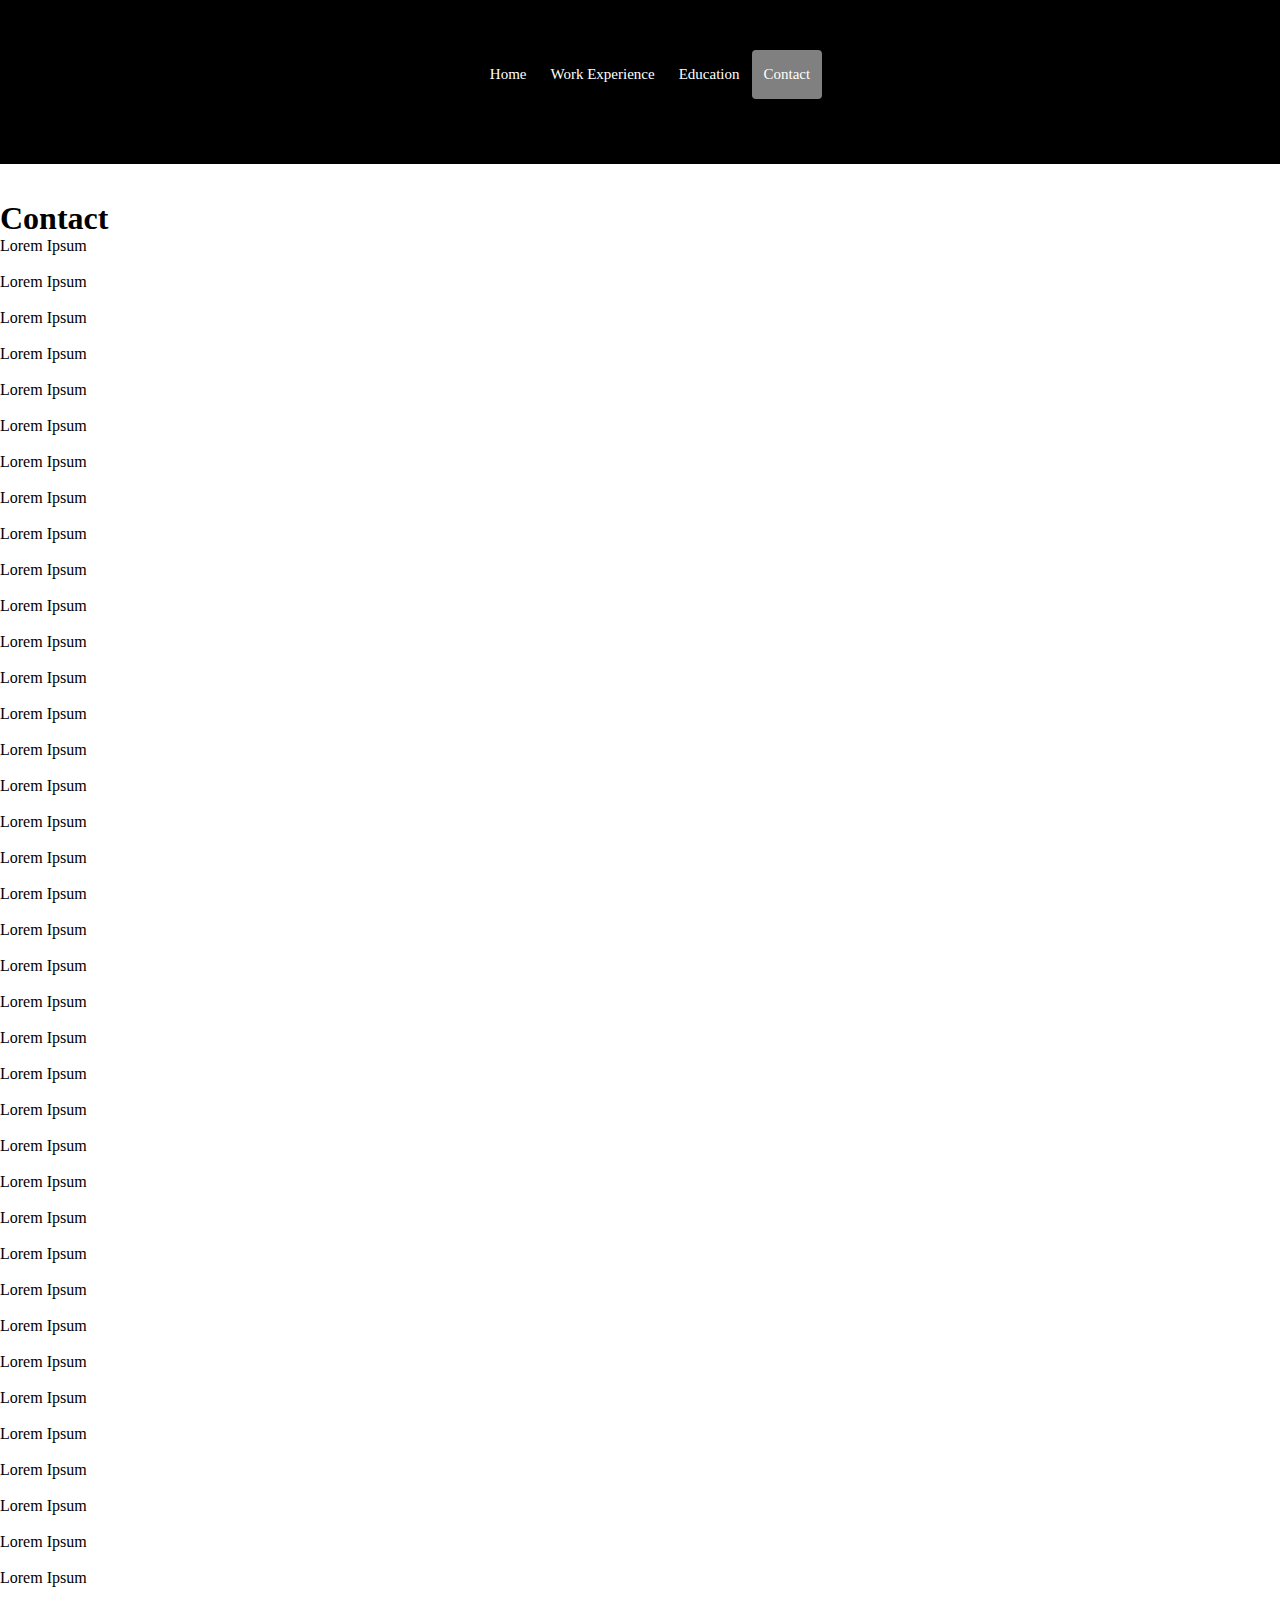
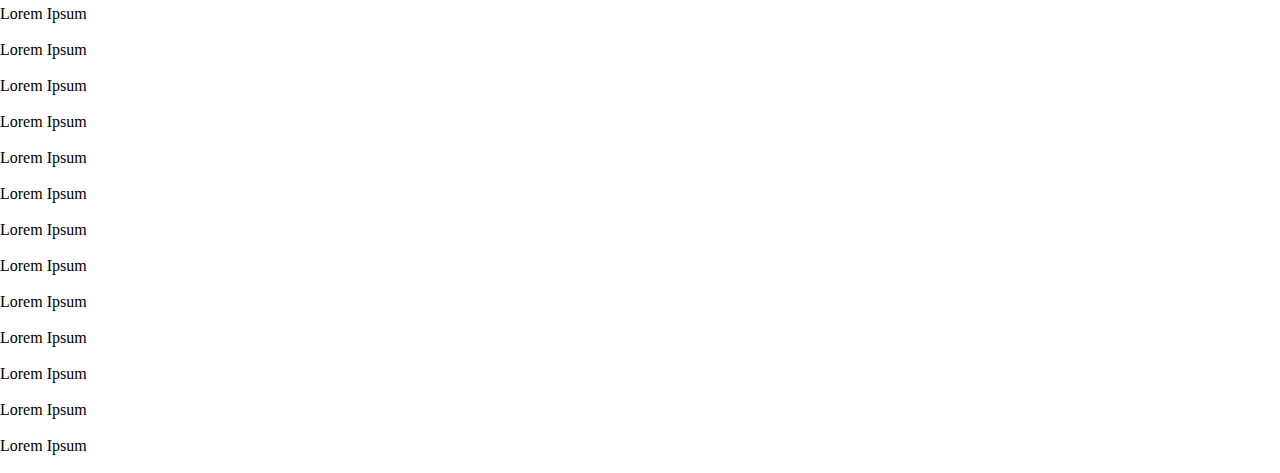
==== contact.html @ ea1e44f2 "new tabs" ====
<!DOCTYPE html>
<html lang="en">
    <head>
        <link rel="stylesheet" text="text/css" href="css/educationstyle.css">
        <script src="../js/myscript.js"></script>
        <meta charset="UTF-8">
        <meta http-equiv="X-UA-Compatible" content="IE=edge">
        <meta name="viewport" content="width=device-width, initial-scale=1.0">
        <title>Contact</title>
    </head>
    <body>  
        <div id="navbar">
            <div id="navbar-right">
            <a id="profile" href="../Profile.html">Home</a>
            <a id="home" href="../workexperience.html">Work Experience</a>
            <a id="Education" href="../education.html">Education</a>
            <a class="active" id="contact" href="../contact.html">Contact</a>
            </div>
        </div>
        <h1>Contact</h1>
            <p>Lorem Ipsum</p><br>
            <p>Lorem Ipsum</p><br>
            <p>Lorem Ipsum</p><br>
            <p>Lorem Ipsum</p><br>
            <p>Lorem Ipsum</p><br>   
            <p>Lorem Ipsum</p><br>
            <p>Lorem Ipsum</p><br>
            <p>Lorem Ipsum</p><br>
            <p>Lorem Ipsum</p><br>
            <p>Lorem Ipsum</p><br>
            <p>Lorem Ipsum</p><br>
            <p>Lorem Ipsum</p><br>
            <p>Lorem Ipsum</p><br>
            <p>Lorem Ipsum</p><br>
            <p>Lorem Ipsum</p><br>
            <p>Lorem Ipsum</p><br>
            <p>Lorem Ipsum</p><br>
            <p>Lorem Ipsum</p><br>   
            <p>Lorem Ipsum</p><br>
            <p>Lorem Ipsum</p><br>
            <p>Lorem Ipsum</p><br>
            <p>Lorem Ipsum</p><br>
            <p>Lorem Ipsum</p><br>
            <p>Lorem Ipsum</p><br>
            <p>Lorem Ipsum</p><br>
            <p>Lorem Ipsum</p><br>
            <p>Lorem Ipsum</p><br>
            <p>Lorem Ipsum</p><br>
            <p>Lorem Ipsum</p><br>
            <p>Lorem Ipsum</p><br>
            <p>Lorem Ipsum</p><br>   
            <p>Lorem Ipsum</p><br>
            <p>Lorem Ipsum</p><br>
            <p>Lorem Ipsum</p><br>
            <p>Lorem Ipsum</p><br>
            <p>Lorem Ipsum</p><br>
            <p>Lorem Ipsum</p><br>
            <p>Lorem Ipsum</p><br>
            <p>Lorem Ipsum</p><br>
            <p>Lorem Ipsum</p><br>
            <p>Lorem Ipsum</p><br>
            <p>Lorem Ipsum</p><br>
            <p>Lorem Ipsum</p><br>
            <p>Lorem Ipsum</p><br>   
            <p>Lorem Ipsum</p><br>
            <p>Lorem Ipsum</p><br>
            <p>Lorem Ipsum</p><br>
            <p>Lorem Ipsum</p><br>
            <p>Lorem Ipsum</p><br>
            <p>Lorem Ipsum</p><br>
            <p>Lorem Ipsum</p><br>
    </body>
</html>
---- css/educationstyle.css ----
*{
    margin: 0;.
    padding: 1;
}
body{
    padding-top: 200px;
}
#navbar{
	height: 64px;
	display: flex;
	text-align: center;
	justify-content: center;
	overflow: hidden;
	background-color: black;
	padding: 50px 10px;
	transition: 0.4s;
	position: fixed;
	width: 100%;
	top: 0;
	z-index: 99;
}
#navbar a{
	display: block;
	float: left;
	color: white;
	text-align: center;
	padding: 12px 12px 12px 12px;
	text-decoration: none;
	font-size: 15px;
	line-height: 25px;
	border-radius: 4px;
}
#navbar a:hover{
	background-color: black;
	color: blue;
}
#navbar-right{
	display: block;
	display: inline-block;
}
#navbar .active{
	background-color: grey;
}
@media screen and (max-width: 580px) {
	#navbar{
		padding: 20px 10px; !important;
	}
#navbar a{
	float: none;
	display: block;
	text-align: left;
	}
#navbar-right{
	float: none;
	}
}
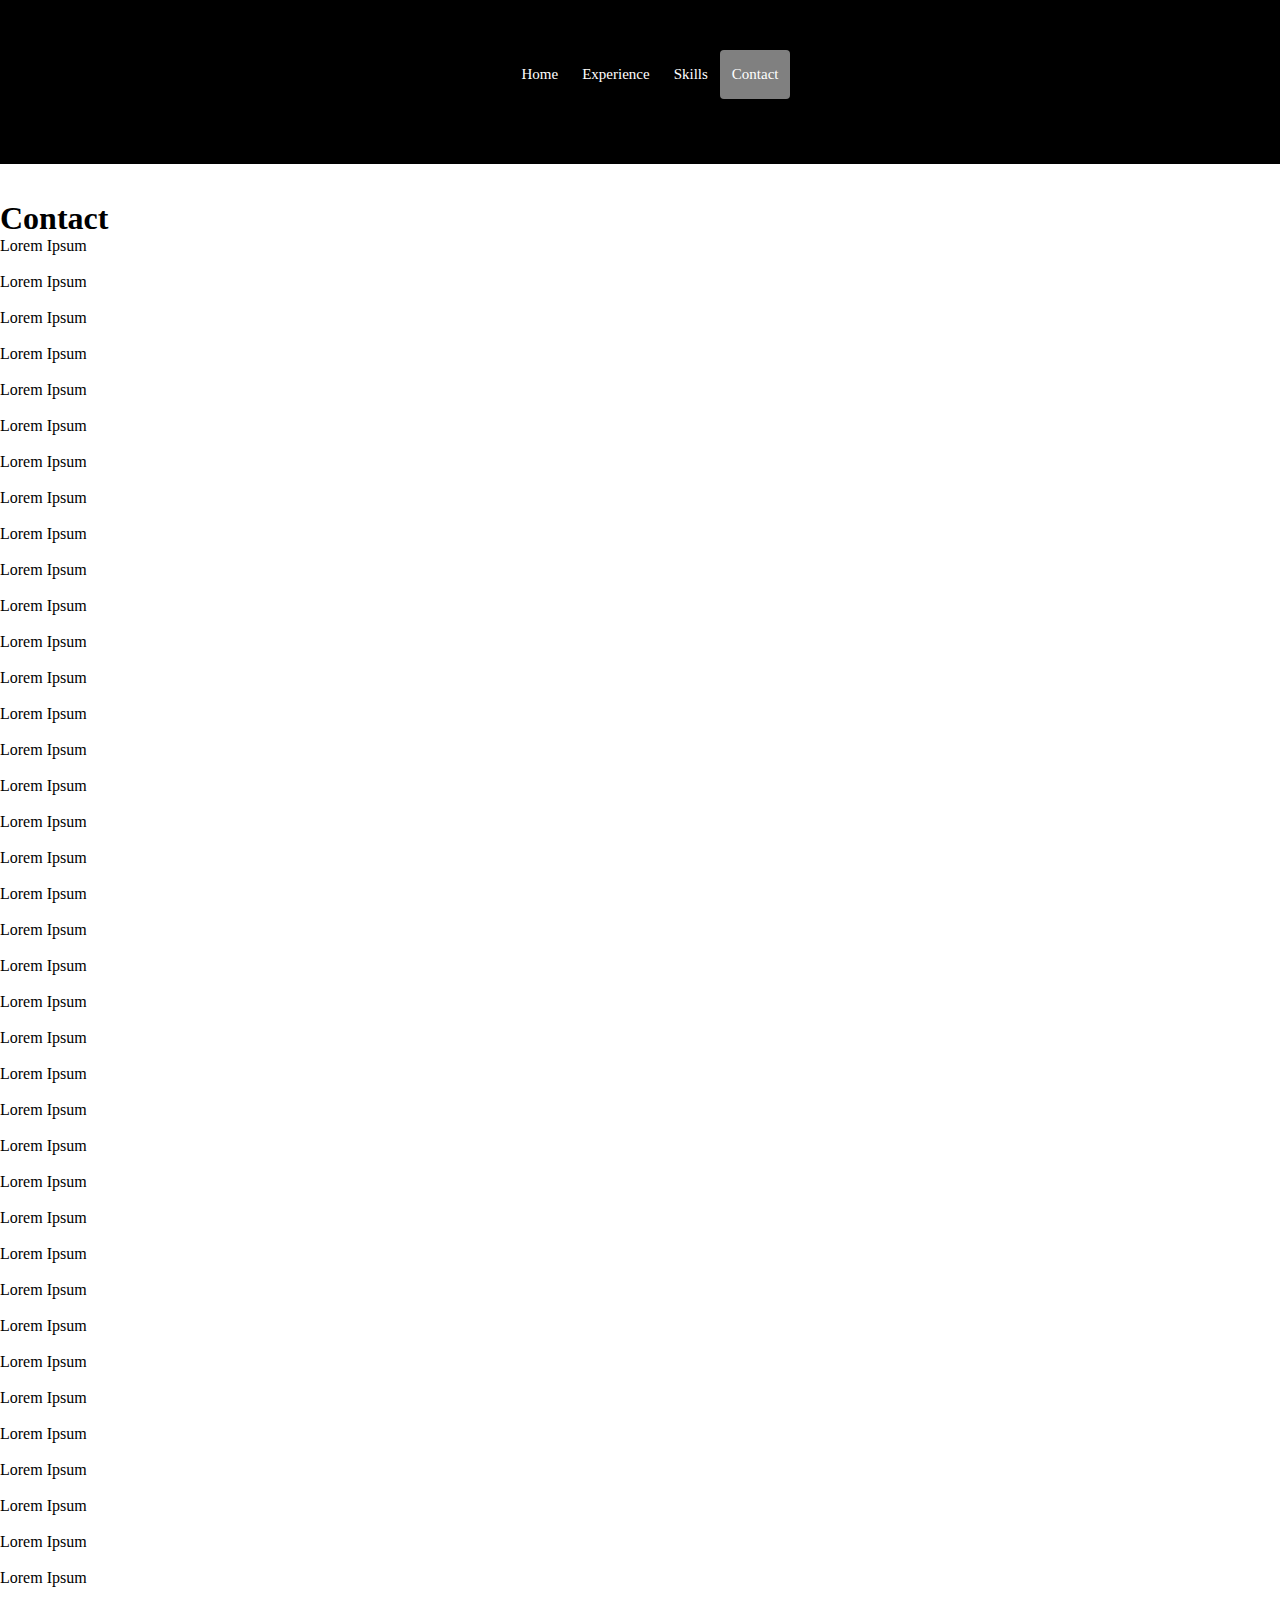
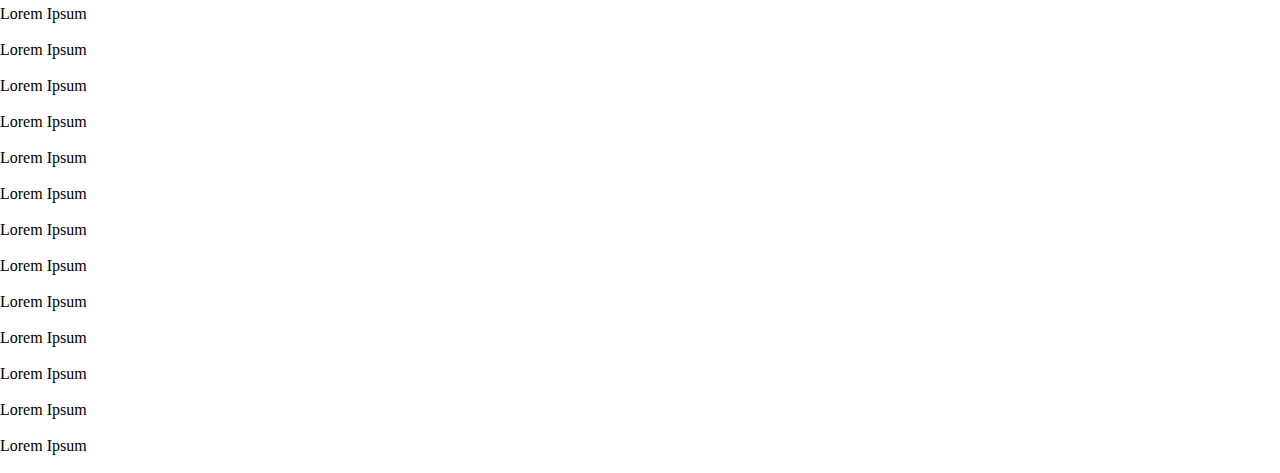
==== commit c1eefce0: "creating responsive timeline for experience tab" ====
--- a/contact.html
+++ b/contact.html
@@ -1,7 +1,7 @@
 <!DOCTYPE html>
 <html lang="en">
     <head>
-        <link rel="stylesheet" text="text/css" href="css/educationstyle.css">
+        <link rel="stylesheet" text="text/css" href="css/contactstyle.css">
         <script src="../js/myscript.js"></script>
         <meta charset="UTF-8">
         <meta http-equiv="X-UA-Compatible" content="IE=edge">
@@ -12,8 +12,8 @@
         <div id="navbar">
             <div id="navbar-right">
             <a id="profile" href="../Profile.html">Home</a>
-            <a id="home" href="../workexperience.html">Work Experience</a>
-            <a id="Education" href="../education.html">Education</a>
+            <a id="home" href="../experience.html">Experience</a>
+            <a id="Education" href="../skills.html">Skills</a>
             <a class="active" id="contact" href="../contact.html">Contact</a>
             </div>
         </div>
--- a/css/contactstyle.css
+++ b/css/contactstyle.css
@@ -0,0 +1,56 @@
+* {
+	margin: 0;
+	padding: 1;
+}
+body {
+	padding-top: 200px;
+}
+#navbar {
+	height: 64px;
+	display: flex;
+	text-align: center;
+	justify-content: center;
+	overflow: hidden;
+	background-color: black;
+	padding: 50px 10px;
+	transition: 0.4s;
+	position: fixed;
+	width: 100%;
+	top: 0;
+	z-index: 99;
+}
+#navbar a {
+	display: block;
+	float: left;
+	color: white;
+	text-align: center;
+	padding: 12px 12px 12px 12px;
+	text-decoration: none;
+	font-size: 15px;
+	line-height: 25px;
+	border-radius: 4px;
+}
+#navbar a:hover {
+	background-color: black;
+	color: blue;
+}
+#navbar-right {
+	display: block;
+	display: inline-block;
+}
+#navbar .active {
+	background-color: grey;
+}
+@media screen and (max-width: 580px) {
+	#navbar {
+		padding: 20px 10px !important;
+	}
+	#navbar a {
+		float: none;
+		display: block;
+		text-align: left;
+	}
+	#navbar-right {
+		float: none;
+	}
+}
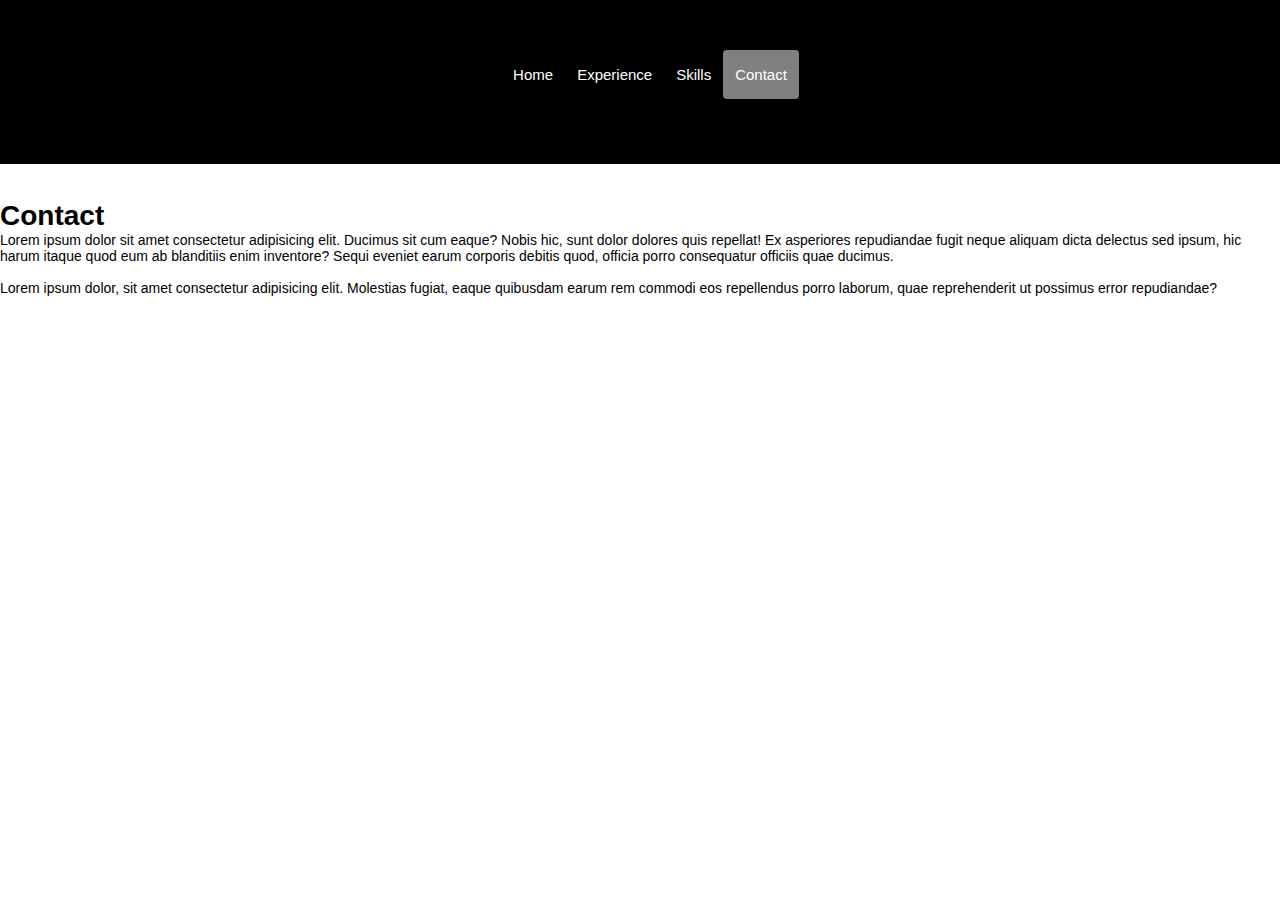
==== commit 06b90c6c: "altered naming files" ====
--- a/contact.html
+++ b/contact.html
@@ -11,63 +11,15 @@
     <body>  
         <div id="navbar">
             <div id="navbar-right">
-            <a id="profile" href="../Profile.html">Home</a>
+            <a id="profile" href="../index.html">Home</a>
             <a id="home" href="../experience.html">Experience</a>
             <a id="Education" href="../skills.html">Skills</a>
             <a class="active" id="contact" href="../contact.html">Contact</a>
             </div>
         </div>
         <h1>Contact</h1>
-            <p>Lorem Ipsum</p><br>
-            <p>Lorem Ipsum</p><br>
-            <p>Lorem Ipsum</p><br>
-            <p>Lorem Ipsum</p><br>
-            <p>Lorem Ipsum</p><br>   
-            <p>Lorem Ipsum</p><br>
-            <p>Lorem Ipsum</p><br>
-            <p>Lorem Ipsum</p><br>
-            <p>Lorem Ipsum</p><br>
-            <p>Lorem Ipsum</p><br>
-            <p>Lorem Ipsum</p><br>
-            <p>Lorem Ipsum</p><br>
-            <p>Lorem Ipsum</p><br>
-            <p>Lorem Ipsum</p><br>
-            <p>Lorem Ipsum</p><br>
-            <p>Lorem Ipsum</p><br>
-            <p>Lorem Ipsum</p><br>
-            <p>Lorem Ipsum</p><br>   
-            <p>Lorem Ipsum</p><br>
-            <p>Lorem Ipsum</p><br>
-            <p>Lorem Ipsum</p><br>
-            <p>Lorem Ipsum</p><br>
-            <p>Lorem Ipsum</p><br>
-            <p>Lorem Ipsum</p><br>
-            <p>Lorem Ipsum</p><br>
-            <p>Lorem Ipsum</p><br>
-            <p>Lorem Ipsum</p><br>
-            <p>Lorem Ipsum</p><br>
-            <p>Lorem Ipsum</p><br>
-            <p>Lorem Ipsum</p><br>
-            <p>Lorem Ipsum</p><br>   
-            <p>Lorem Ipsum</p><br>
-            <p>Lorem Ipsum</p><br>
-            <p>Lorem Ipsum</p><br>
-            <p>Lorem Ipsum</p><br>
-            <p>Lorem Ipsum</p><br>
-            <p>Lorem Ipsum</p><br>
-            <p>Lorem Ipsum</p><br>
-            <p>Lorem Ipsum</p><br>
-            <p>Lorem Ipsum</p><br>
-            <p>Lorem Ipsum</p><br>
-            <p>Lorem Ipsum</p><br>
-            <p>Lorem Ipsum</p><br>
-            <p>Lorem Ipsum</p><br>   
-            <p>Lorem Ipsum</p><br>
-            <p>Lorem Ipsum</p><br>
-            <p>Lorem Ipsum</p><br>
-            <p>Lorem Ipsum</p><br>
-            <p>Lorem Ipsum</p><br>
-            <p>Lorem Ipsum</p><br>
-            <p>Lorem Ipsum</p><br>
+            <p>Lorem ipsum dolor sit amet consectetur adipisicing elit. Ducimus sit cum eaque? Nobis hic, sunt dolor dolores quis repellat! Ex asperiores repudiandae fugit neque aliquam dicta delectus sed ipsum, hic harum itaque quod eum ab blanditiis enim inventore? Sequi eveniet earum corporis debitis quod, officia porro consequatur officiis quae ducimus.</p><br>
+            <p>Lorem ipsum dolor, sit amet consectetur adipisicing elit. Molestias fugiat, eaque quibusdam earum rem commodi eos repellendus porro laborum, quae reprehenderit ut possimus error repudiandae?</p>
+            
     </body>
 </html>--- a/css/contactstyle.css
+++ b/css/contactstyle.css
@@ -4,6 +4,9 @@
 }
 body {
 	padding-top: 200px;
+	font-family: "Lucida Sans", "Lucida Sans Regular", "Lucida Grande",
+		"Lucida Sans Unicode", Geneva, Verdana, sans-serif;
+	font-size: 14px;
 }
 #navbar {
 	height: 64px;
